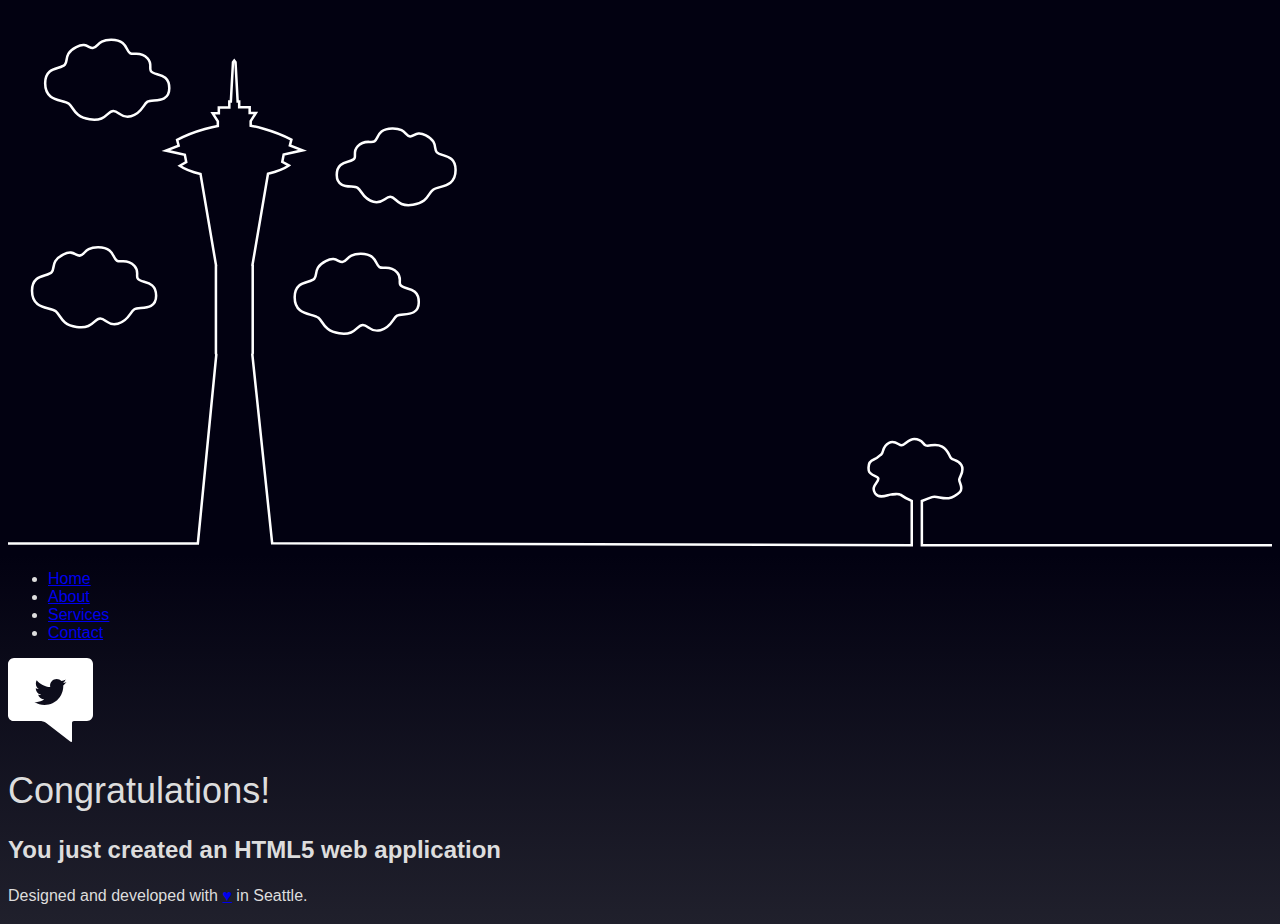
==== webpage/index0.html @ a4597ce0 "Rename index01.html to index0.html" ====
<!DOCTYPE html>
<html lang="en">

<head>
    <meta charset="utf-8">
    <title>Example app</title>
    <meta name="description" content="" />
    <link href="css/styles.css" rel="stylesheet">
    <link href="css/gradients.css" rel="stylesheet">
</head>

<body class="">
    <div class="wrapper">
        <div class="graphics">
            <div class="tower">
                <svg version="1.1" id="Layer_1" xmlns="https://www.w3.org/2000/svg" xmlns:xlink="https://www.w3.org/1999/xlink" x="0px" y="0px"
                     viewBox="-11 170 1000 429" enable-background="new -11 170 1000 429" xml:space="preserve">
                    <path class="path" fill="none" stroke="#FFFFFF" stroke-width="2" stroke-miterlimit="10" d="M989,595H712v-35c0,0,4.5-1.8,8-3
                                                                                                  c5.2-1.8,12.5,5.3,22-4c3.4-3.4-0.9-7.8-0.4-10.1c0.7-3.1,4.4-6.8,1.6-11.4c-2.6-4.2-6.9-3.6-8.2-5.5c-1.7-2.3-2.2-6.3-7-9
                                                                                                  c-5.6-3.1-9.9,0.2-13-1c-2.5-0.9-2.3-5-9-5c-4.8,0-7.2,4.8-10,5c-2.3,0.2-4.9-4.5-10-2c-5.5,2.8-4,7.3-6,9c-1.4,1.2-3.1,3.2-6,4.2
                                                                                                  c-2.6,0.9-4.9,3-4,8.8c0.6,3.7,6.8,4.1,7.5,6c1,2.9-6.4,6.2-2.5,12c3,4.5,9,1.6,12,1c1.9-0.4,7.1-0.7,8,0c3.4,2.5,9,5,9,5v35
                                                                                                  l-506-1.5L182.3,444l0.3-0.8v-69.6l-0.2-0.2l12.3-72.3c10.9-2.6,16.5-6.5,16.5-6.5l-5.2-2.9l1.1-5.8l15-3.3l-10.1-3.9l1.2-4.6
                                                                                                  c-15.8-8.3-32.2-11-32.2-11v-3.6l4.1-6.5h-4.9v-4.4h-8.3V244h-1.2l-1.7-31.2l-1-1.3l-1,1.3l-1.7,31.2h-1.2v4.8h-8.3v4.4h-4.9
                                                                                                  l4.1,6.5v3.6c0,0-16.5,2.7-32.2,11l1.2,4.6l-10.1,3.9l15,3.3l1.1,5.8l-5.1,2.9c0,0,5.5,3.9,16.4,6.5l12.3,72.4l-0.1,0.1v69.6
                                                                                                  l0.3,0.8l-14.6,149.4h-1.2H-11"/>
                    <path class="path" fill="none" stroke="#FFFFFF" stroke-width="2" stroke-miterlimit="10" d="M8,393.7c0-13.5,12.1-10.8,15.6-14.7
                                                                                                  c2.8-3.2-1-8.8,9-13.9c7.9-4.1,9.7,1,13.1,0.8c4.5-0.3,3.3-6.7,14.7-6.6c12.7,0.2,11.2,8.4,14.7,10.6c3,1.9,7.9-2.1,13.9,4.1
                                                                                                  c3.8,4,1.3,7.4,2.5,9.8c2.2,4.4,14.7,0.9,14.7,13.9c0,12.2-13.5,8.3-17.2,10.6c-3.6,2.3-4.4,9.3-13.1,11.5c-8,2-9.5-4-13.9-4.1
                                                                                                  c-5-0.1-5.5,8.6-18.8,6.6c-12.3-1.9-12.3-9.1-16.4-12.3C21.9,406.3,8,408.6,8,393.7z"/>
                    <path class="path" fill="none" stroke="#FFFFFF" stroke-width="2" stroke-miterlimit="10" d="M325.1,313.9c-3.9,3-3.9,10-15.7,11.8
                                                                                                  c-12.8,2-13.3-6.4-18-6.3c-4.3,0.1-5.7,5.8-13.3,3.9c-8.4-2.1-9.1-8.8-12.5-11c-3.6-2.3-16.5,1.5-16.5-10.2c0-12.4,12-9.1,14.1-13.3
                                                                                                  c1.1-2.3-1.3-5.6,2.4-9.4c5.8-6,10.4-2.1,13.3-3.9c3.4-2.1,2-10,14.1-10.2c11-0.2,9.9,6,14.1,6.3c3.3,0.2,5-4.7,12.5-0.8
                                                                                                  c9.6,4.9,6,10.3,8.6,13.3c3.3,3.7,14.9,1.2,14.9,14.1C343.1,312.5,329.8,310.3,325.1,313.9z"/>
                    <path class="path" fill="none" stroke="#FFFFFF" stroke-width="2" stroke-miterlimit="10" d="M18.4,229.5c0-13.5,12.1-10.8,15.6-14.7
                                                                                                  c2.8-3.2-1-8.8,9-13.9c7.9-4.1,9.7,1,13.1,0.8c4.5-0.3,3.3-6.7,14.7-6.6c12.7,0.2,11.2,8.4,14.7,10.6c3,1.9,7.9-2.1,13.9,4.1
                                                                                                  c3.8,4,1.3,7.4,2.5,9.8c2.2,4.4,14.7,0.9,14.7,13.9c0,12.2-13.5,8.3-17.2,10.6c-3.6,2.3-4.4,9.3-13.1,11.5c-8,2-9.5-4-13.9-4.1
                                                                                                  c-5-0.1-5.5,8.6-18.8,6.6c-12.3-1.9-12.3-9.1-16.4-12.3C32.2,242.1,18.4,244.4,18.4,229.5z"/>
                    <path class="path" fill="none" stroke="#FFFFFF" stroke-width="2" stroke-miterlimit="10" d="M215.8,398.8c0-13.5,12.1-10.8,15.6-14.7
                                                                                                  c2.8-3.2-1-8.8,9-13.9c7.9-4.1,9.7,1,13.1,0.8c4.5-0.3,3.3-6.7,14.7-6.6c12.7,0.2,11.2,8.4,14.7,10.6c3,1.9,7.9-2.1,13.9,4.1
                                                                                                  c3.8,4,1.3,7.4,2.5,9.8c2.2,4.4,14.7,0.9,14.7,13.9c0,12.2-13.5,8.3-17.2,10.6c-3.6,2.3-4.4,9.3-13.1,11.5c-8,2-9.5-4-13.9-4.1
                                                                                                  c-5-0.1-5.5,8.6-18.8,6.6c-12.3-1.9-12.3-9.1-16.4-12.3C229.7,411.3,215.8,413.6,215.8,398.8z"/>
                </svg>

            </div>
        </div>

        <header>
            <nav class="website-nav">
                <ul>
                    <li><a class="home-link" href="https://aws.amazon.com/">Home</a></li>
                    <li><a href="https://aws.amazon.com/what-is-cloud-computing/">About</a></li>
                    <li><a href="https://aws.amazon.com/solutions/">Services</a></li>
                    <li><a href="https://aws.amazon.com/contact-us/">Contact</a></li>
                </ul>
            </nav>
        </header>

        <div class="message">
            <a class="twitter-link" href="https://twitter.com/home/?status=I%20created%20a%20project%20with%20AWS%20CodeStar!%20%23AWS%20%23AWSCodeStar%20https%3A%2F%2Faws.amazon.com%2Fcodestar"><img src="img/tweet.svg" /></a>
            <div class="text">
                <h1>Congratulations!</h1>
                <h2>You just created an HTML5 web application</h2>
            </div>
        </div>
    </div>

    <footer>
        <p class="footer-contents">Designed and developed with
            <a href="https://aws.amazon.com/careers/devtools-jobs/">♥</a> in Seattle.
        </p>
    </footer>

    <script src="js/set-background.js"></script>
</body>

</html>
---- webpage/css/styles.css ----
body{
	background-color: #596274;
	color: #ddd;
	font-family: "HelveticaNeue-Light", "Helvetica Neue Light", "Helvetica Neue", Helvetica, Arial, "Lucida Grande", sans-serif; 
}



.centerall{
	margin-left: auto;
	margin-right: auto;
	text-align: center;
}

h1{	
	font-weight: normal;
	font-size:36px;
}

p{
	line-height: 150%;
	padding: 0;
}

.flatbuttons{
	clear:both;
}

.flatbuttons button{
	background-color: #41A2F2;
	-webkit-border-radius: 6px;-moz-border-radius: 6px;border-radius: 6px;
	border: 0;
	margin-top: 10px;
	padding: 12px;
	color: #DDDDDD;
	font-size: 16px;
	font-weight: normal;
	width: 100px;
	cursor: pointer;
	box-shadow: 0px 4px 0 #2185B7;
}

.flatbuttons button:focus{
	outline: 0;
}

.flatbuttons button:hover{
	background-color: #2292C9;
}

.description{
	clear:both;
}
---- webpage/css/gradients.css ----
.heaven-0 { background: #00000c; }
.heaven-1 { background: linear-gradient(to bottom, #020111 85%, #191621 100%); }
.heaven-2 { background: linear-gradient(to bottom, #020111 60%, #20202c 100%); }
.heaven-3 { background: linear-gradient(to bottom, #020111 10%, #3a3a52 100%); }
.heaven-4 { background: linear-gradient(to bottom, #20202c 0%, #515175 100%); }
.heaven-5 { background: linear-gradient(to bottom, #40405c 0%, #6f71aa 80%, #8a76ab 100%); }
.heaven-6 { background: linear-gradient(to bottom, #4a4969 0%, #7072ab 50%, #cd82a0 100%); }
.heaven-7 { background: linear-gradient(to bottom, #757abf 0%, #8583be 60%, #eab0d1 100%); }
.heaven-8 { background: linear-gradient(to bottom, #82addb 0%, #ebb2b1 100%); }
.heaven-9 { background: linear-gradient(to bottom, #94c5f8 1%, #a6e6ff 70%, #b1b5ea 100%); }
.heaven-10 { background: linear-gradient(to bottom, #b7eaff 0%, #94dfff 100%); }
.heaven-11 { background: linear-gradient(to bottom, #9be2fe 0%, #67d1fb 100%); }
.heaven-12 { background: linear-gradient(to bottom, #90dffe 0%, #38a3d1 100%); }
.heaven-13 { background: linear-gradient(to bottom, #57c1eb 0%, #246fa8 100%); }
.heaven-14 { background: linear-gradient(to bottom, #2d91c2 0%, #1e528e 100%); }
.heaven-15 { background: linear-gradient(to bottom, #2473ab 0%, #1e528e 70%, #5b7983 100%); }
.heaven-16 { background: linear-gradient(to bottom, #1e528e 0%, #265889 50%, #9da671 100%); }
.heaven-17 { background: linear-gradient(to bottom, #1e528e 0%, #728a7c 50%, #e9ce5d 100%); }
.heaven-18 { background: linear-gradient(to bottom, #154277 0%, #576e71 30%, #e1c45e 70%, #b26339 100%); }
.heaven-19 { background: linear-gradient(to bottom, #163c52 0%, #4f4f47 30%, #c5752d 60%, #b7490f 80%, #2f1107 100%); }
.heaven-20 { background: linear-gradient(to bottom, #071b26 0%, #071b26 30%, #8a3b12 80%, #240e03 100%); }
.heaven-21 { background: linear-gradient(to bottom, #010a10 30%, #59230b 80%, #2f1107 100%); }
.heaven-22 { background: linear-gradient(to bottom, #090401 50%, #4B1d06 100%); }
.heaven-23 { background: linear-gradient(to bottom, #00000c 80%, #150800 100%); }
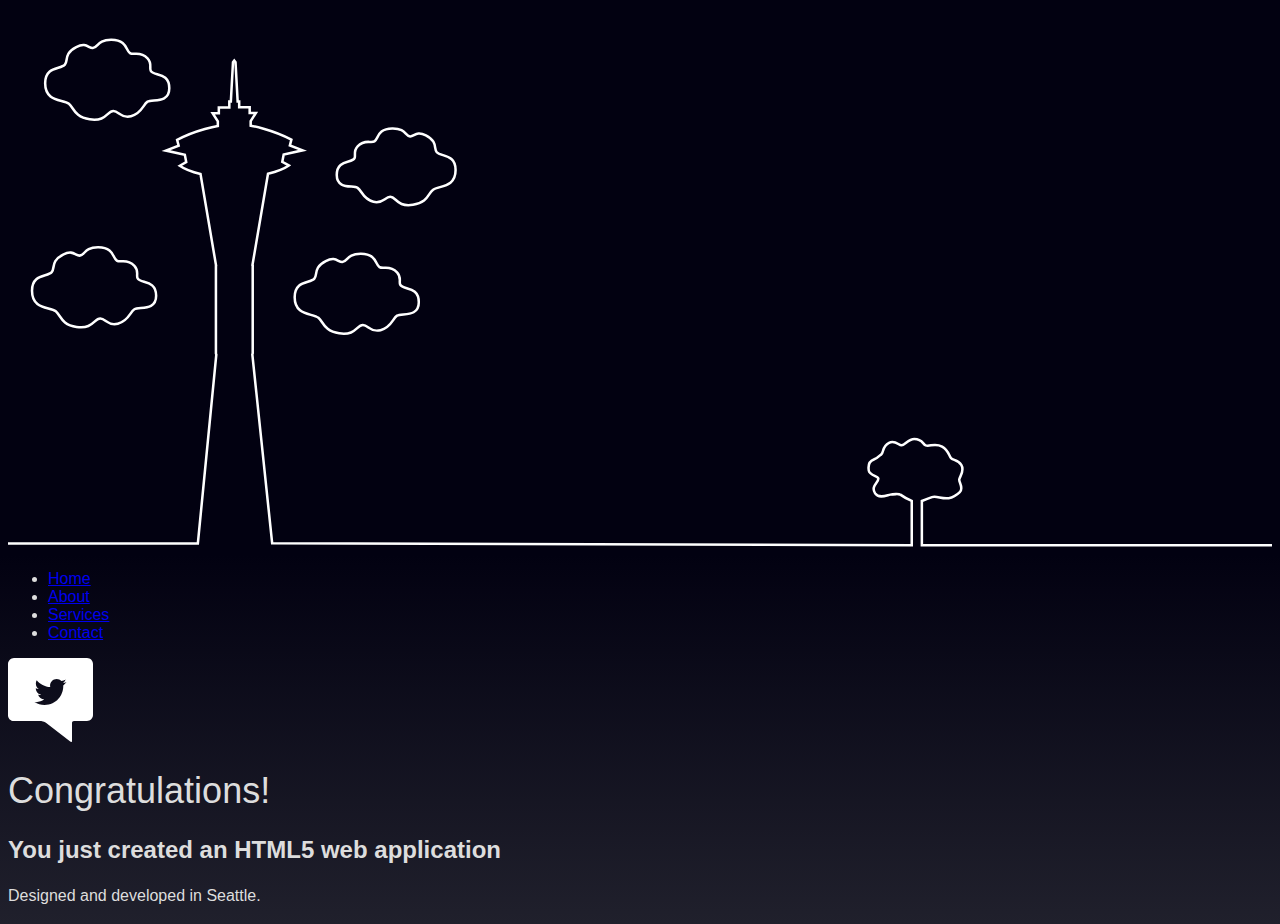
==== commit a82a6ca7: "Update index0.html" ====
--- a/webpage/index0.html
+++ b/webpage/index0.html
@@ -6,7 +6,7 @@
     <title>Example app</title>
     <meta name="description" content="" />
     <link href="css/styles.css" rel="stylesheet">
-    <link href="css/gradients.css" rel="stylesheet">
+    <link href="css/gradients.css" rel="stylesheet">    
 </head>
 
 <body class="">
@@ -65,8 +65,8 @@
     </div>
 
     <footer>
-        <p class="footer-contents">Designed and developed with
-            <a href="https://aws.amazon.com/careers/devtools-jobs/">♥</a> in Seattle.
+        <p class="footer-contents">Designed and developed 
+            <a href="https://aws.amazon.com/careers/devtools-jobs/"></a> in Seattle.
         </p>
     </footer>
 
